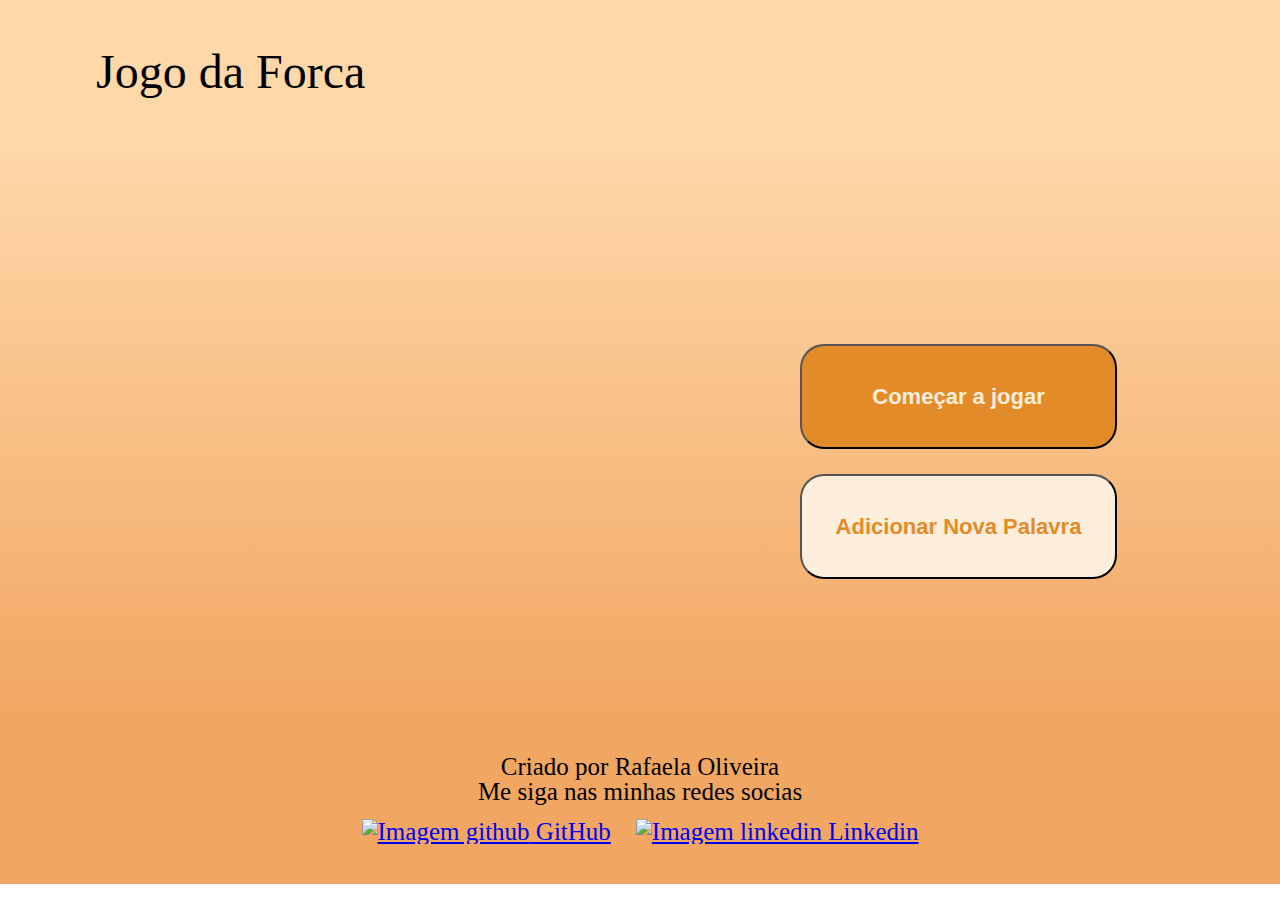
==== index.html @ ae34a81d "Começando o projeto" ====
<!DOCTYPE html>
<html lang="pt-br">
<head>
    <meta charset="UTF-8">
    <meta name="viewport" content="width=device-width, initial-scale=1.0">

    <link rel="stylesheet" href="reset.css">
    <link rel="stylesheet" href="style.css">
    <title>Jogo da forca</title>
</head>
<body>
    <header>
        <h1>
            Jogo da Forca
        </h1>
    </header>

    <main>
        <div class="botoes_principal">
            <button class="jogar">Começar a jogar</button>
            <button class="adicionar">Adicionar Nova Palavra</button>
        </div>
    </main>
    <footer>
        <h2> Criado por Rafaela Oliveira</h2>
        <p>Me siga nas minhas redes socias</p>

        <div class="redeSocial">
            <p id="github">
                <a href="https://github.com/rafaelasoperes">
                    <img src="https://cdn-icons-png.flaticon.com/512/733/733609.png" alt="Imagem github"> GitHub
                </a>
            </p>

            <p id="linkedin">
                <a href="https://www.linkedin.com/in/rafaelasoperes/"> 
                    <img src="https://cdn-icons-png.flaticon.com/512/145/145807.png" alt="Imagem linkedin"> Linkedin
                </a>
            </p>
        </div>
    </footer>
</body>
</html>
---- style.css ----
header {
    background: #ffd8a9;
}

h1 {
    font-size: 3em;
    padding: 1em 2em;
}

main {
    width: 100%;
    height: 580px;
    background: linear-gradient(#ffd8a9, #f1a661);

    text-align: center;
}

.jogar ,.adicionar {
    display: block;
    padding: 24px;
    width: 317px;
    height: 105px;
    border-radius: 24px;
    font-size: 22px;
    font-weight: bold;
}

.jogar {
    position: absolute;
    margin: 200px 800px;

    background: #e38b29;
    color: #fdeedc;
}

.adicionar {

    position: absolute;
    margin: 330px 800px;

    background: #fdeedc;
    color: #e38b29;

}

footer {
    
    text-align: center;
    height: 100px;
    padding: 30px;
    
    font-size: 25px;
    background: #f1a661;
}

.redeSocial {
    margin: 15px;
    display: flex;
    justify-content: center;
    gap: 25px;
    
}

#github img , #linkedin img{
    
    width: 35px;
}
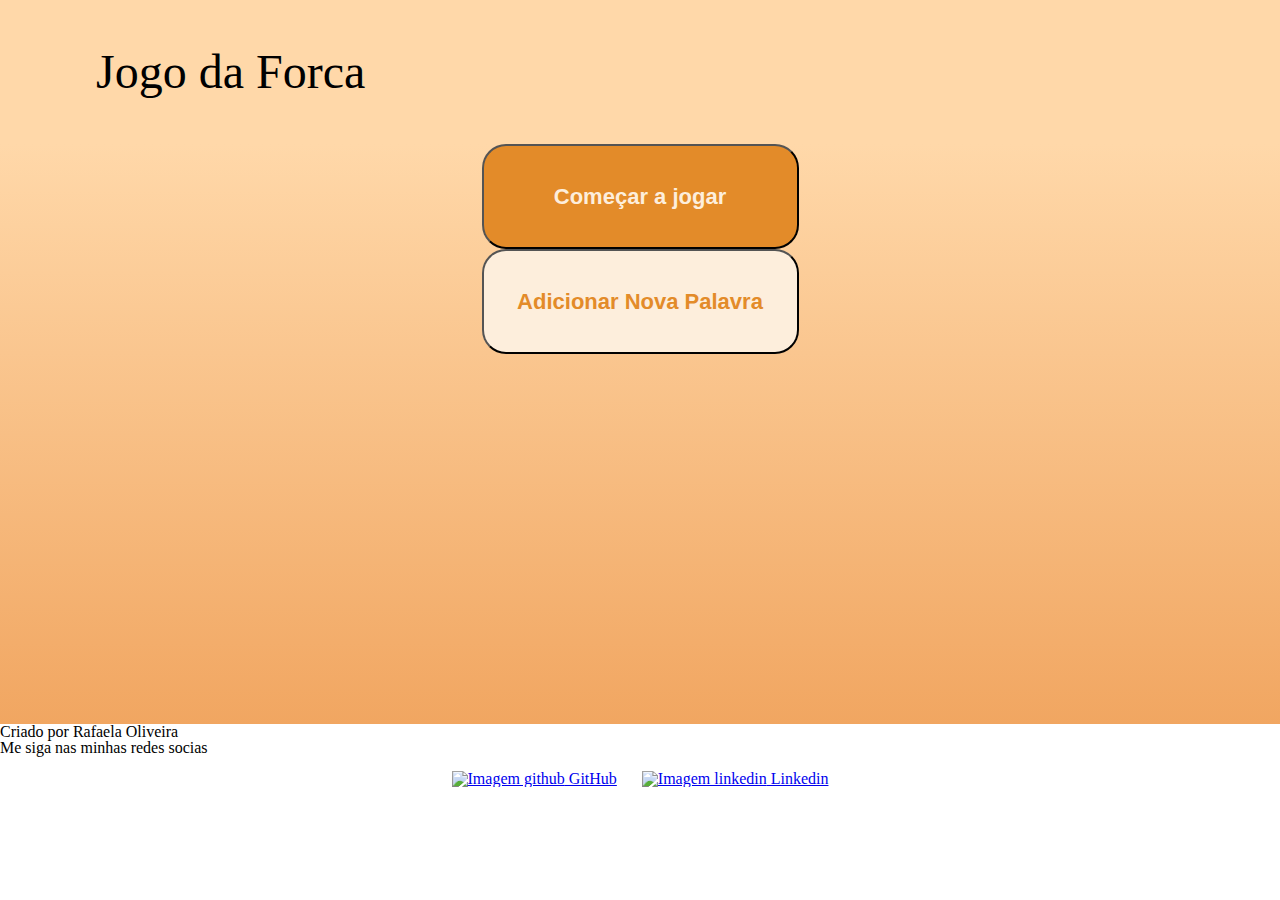
==== commit d310b16d: "Alterando display do container" ====
--- a/index.html
+++ b/index.html
@@ -10,13 +10,11 @@
 </head>
 <body>
     <header>
-        <h1>
-            Jogo da Forca
-        </h1>
+        <h1>Jogo da Forca</h1>
     </header>
 
     <main>
-        <div class="botoes_principal">
+        <div class="container">
             <button class="jogar">Começar a jogar</button>
             <button class="adicionar">Adicionar Nova Palavra</button>
         </div>
--- a/style.css
+++ b/style.css
@@ -11,8 +11,17 @@
     width: 100%;
     height: 580px;
     background: linear-gradient(#ffd8a9, #f1a661);
+}
 
-    text-align: center;
+.container {
+
+    
+    display: flex;
+    flex-direction: column;
+    justify-content: center;
+    align-items: center;
+    align-content: center;
+    
 }
 
 .jogar ,.adicionar {
@@ -25,23 +34,16 @@
     font-weight: bold;
 }
 
-.jogar {
-    position: absolute;
-    margin: 200px 800px;
-
+.jogar {  
     background: #e38b29;
     color: #fdeedc;
 }
 
 .adicionar {
-
-    position: absolute;
-    margin: 330px 800px;
-
     background: #fdeedc;
     color: #e38b29;
 
-}
+}*/
 
 footer {
     
